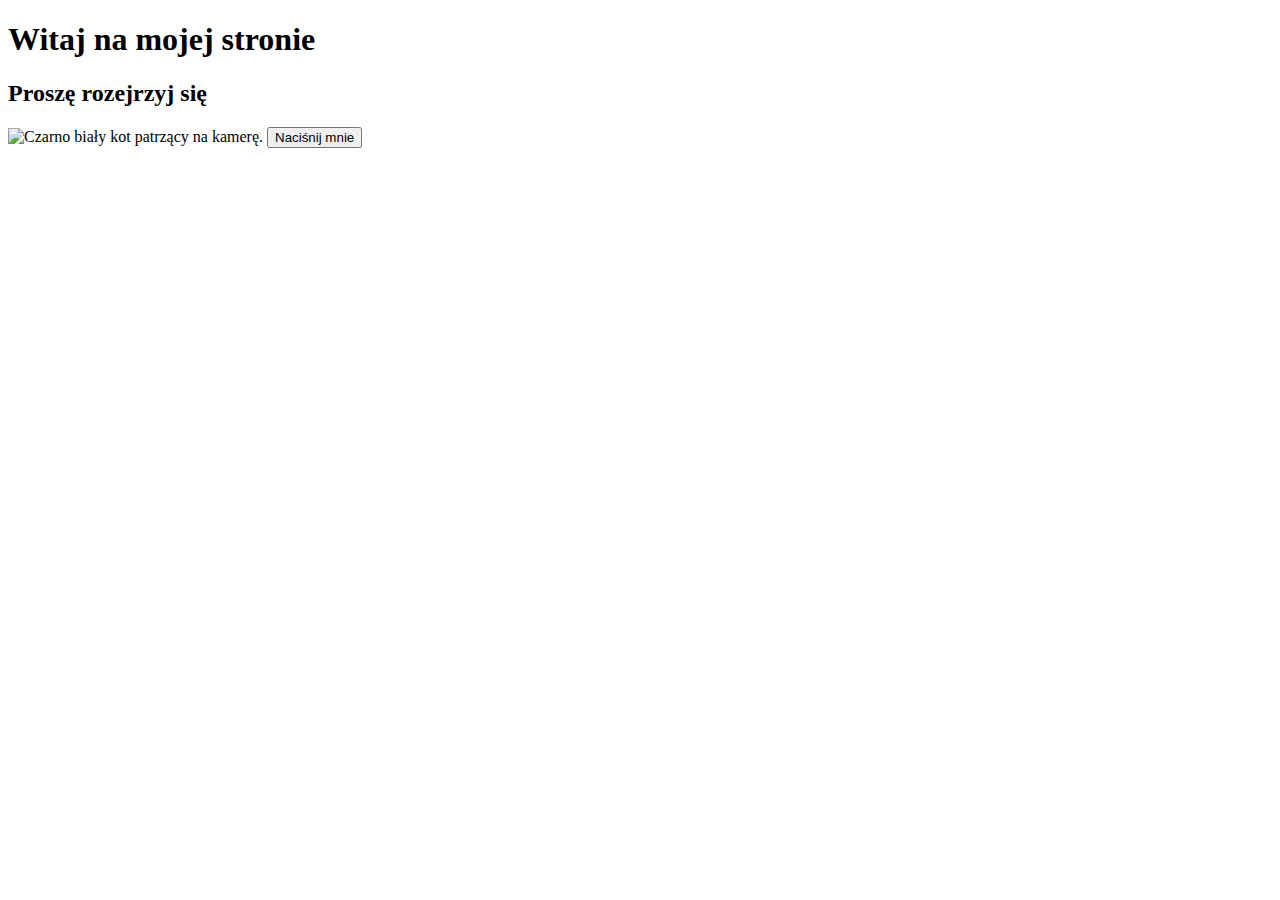
==== 08_DOM/index.html @ feb21b4a "add index and main" ====
<!DOCTYPE html>
<html lang="en">
    <head>
        <meta charset="UTF-8" />
        <meta http-equiv="X-UA-Compatible" content="IE=edge" />
        <meta name="viewport" content="width=device-width, initial-scale=1.0" />
        <script src="main.js"></script>
        <title>Document</title>
    </head>
    <body>
        <!-- DOCUMENT OBJECT MODEL -->
        <h1>Witaj na mojej stronie</h1>
        <h2>Proszę rozejrzyj się</h2>

        <img
            src="https://purr.objects-us-east-1.dream.io/i/capturadepantalla2017-12-17alas9.33.40p.m..png"
            alt="Czarno biały kot patrzący na kamerę."
        />
        <button>Naciśnij mnie</button>
    </body>
</html>
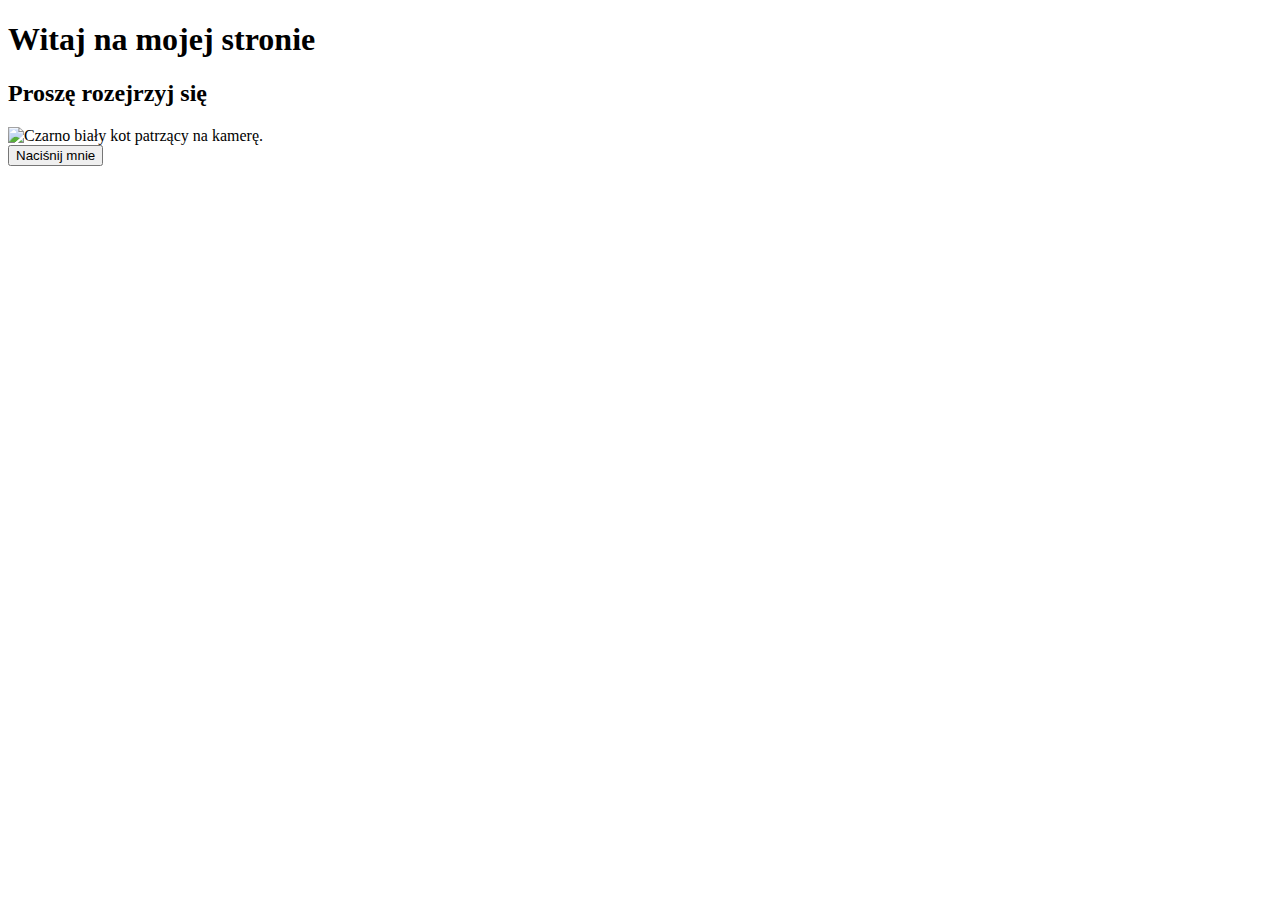
==== commit 336637be: "add button" ====
--- a/08_DOM/index.html
+++ b/08_DOM/index.html
@@ -15,7 +15,7 @@
         <img
             src="https://purr.objects-us-east-1.dream.io/i/capturadepantalla2017-12-17alas9.33.40p.m..png"
             alt="Czarno biały kot patrzący na kamerę."
-        />
+        /><br />
         <button>Naciśnij mnie</button>
     </body>
 </html>
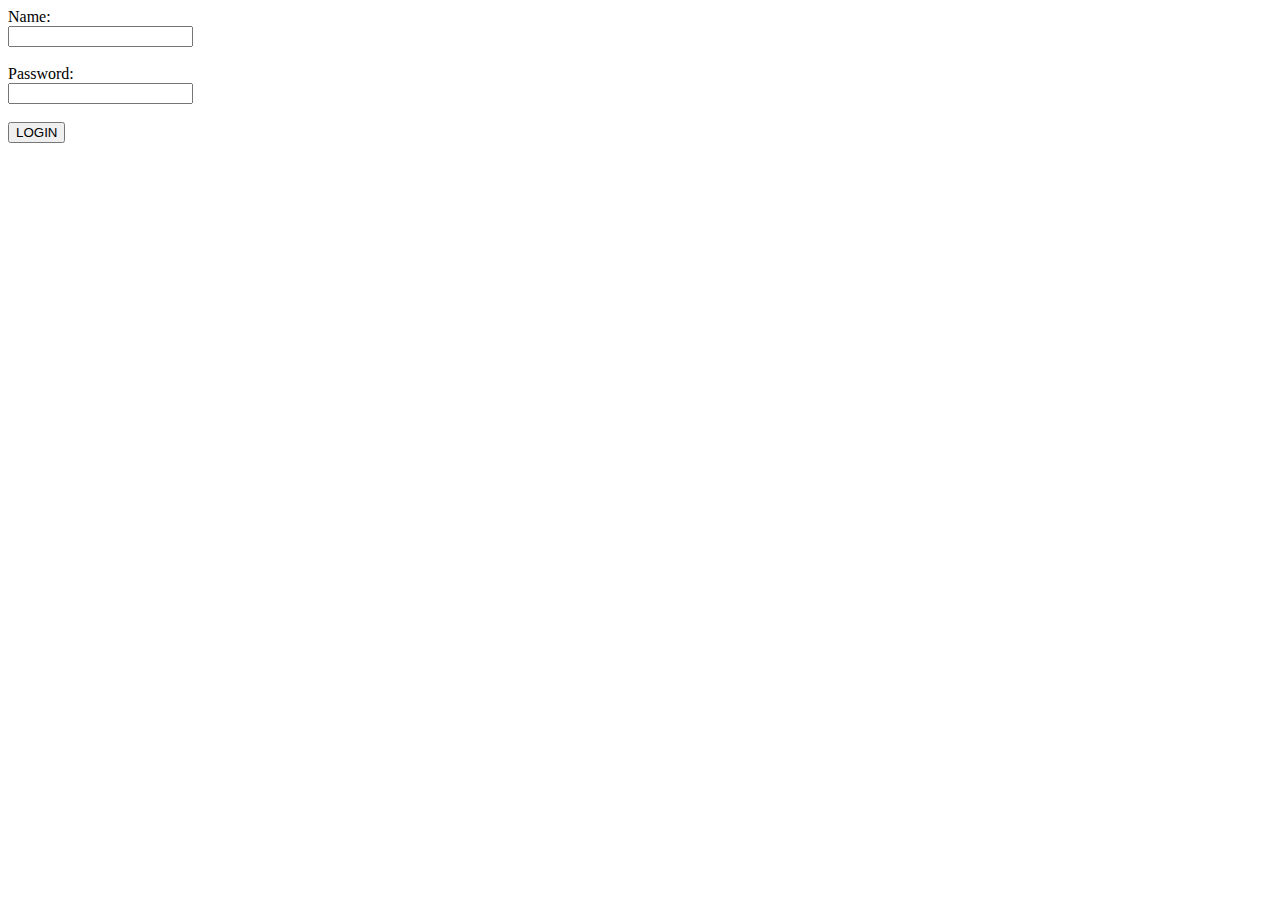
==== commit 879226e7: "add simple login system" ====
--- a/08_DOM/index.html
+++ b/08_DOM/index.html
@@ -1,21 +1,20 @@
 <!DOCTYPE html>
-<html lang="en">
+<html lang="pl">
     <head>
         <meta charset="UTF-8" />
         <meta http-equiv="X-UA-Compatible" content="IE=edge" />
         <meta name="viewport" content="width=device-width, initial-scale=1.0" />
-        <script src="main.js"></script>
+        <script src="main.js" defer></script>
         <title>Document</title>
     </head>
     <body>
         <!-- DOCUMENT OBJECT MODEL -->
-        <h1>Witaj na mojej stronie</h1>
-        <h2>Proszę rozejrzyj się</h2>
+        <label for="login">Name:</label><br />
+        <input type="text" id="login" /><br /><br />
+        <label for="login">Password:</label><br />
+        <input type="text" id="password" /><br /><br />
+        <button id="submit">LOGIN</button>
 
-        <img
-            src="https://purr.objects-us-east-1.dream.io/i/capturadepantalla2017-12-17alas9.33.40p.m..png"
-            alt="Czarno biały kot patrzący na kamerę."
-        /><br />
-        <button>Naciśnij mnie</button>
+        <div id="result"></div>
     </body>
 </html>
